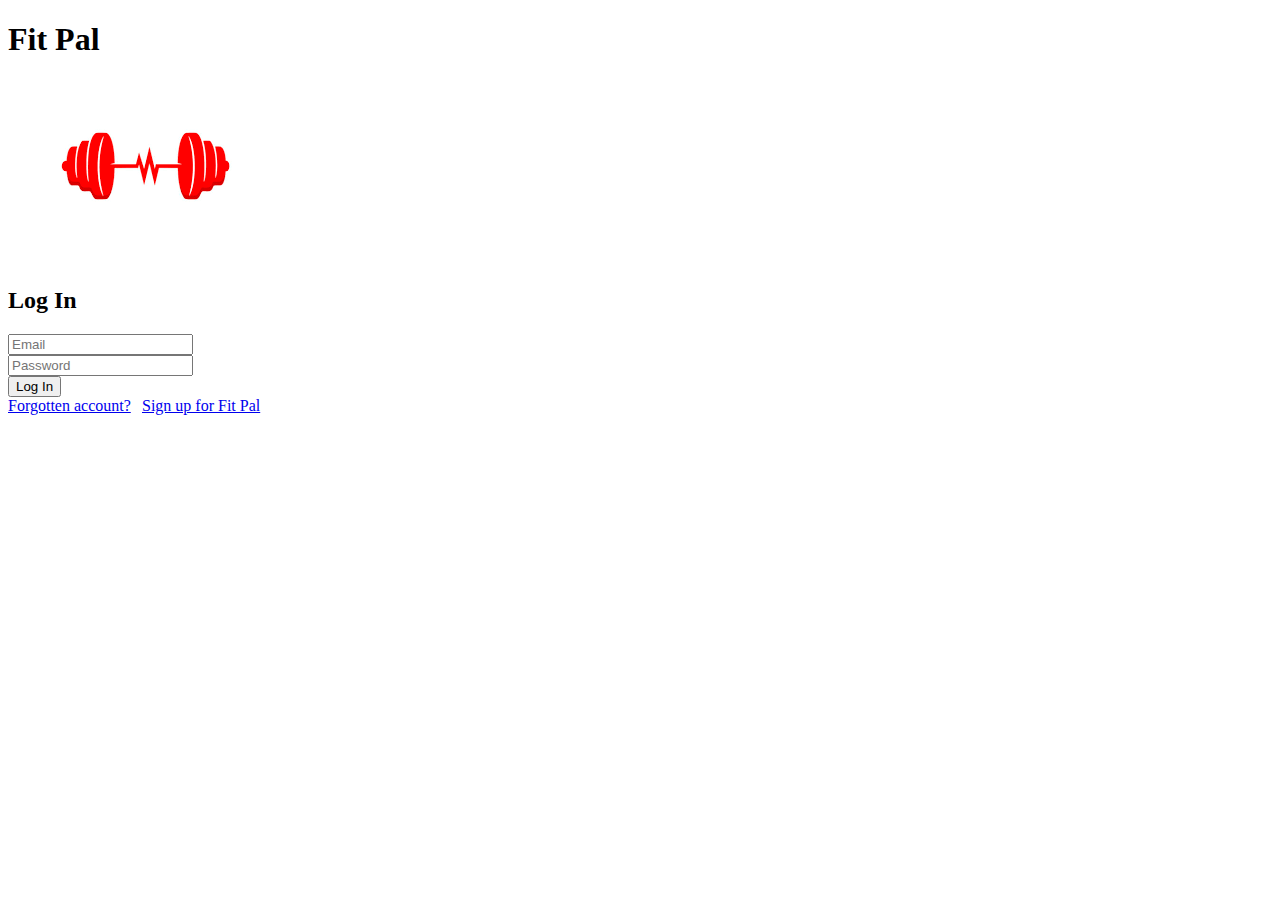
==== fitpal.html @ 524ba01c "Add files via upload" ====
<!DOCTYPE html>
<html lang="en">
<head>
    <meta charset="UTF-8">
    <meta name="viewport" content="width=device-width, initial-scale=1.0">
    <title>Fit Pal</title>
    <link rel="stylesheet" href="styles.css">
</head>
<body>
    <div class="Name"><h1>Fit Pal</h1>
    <div class="container">
        <div class="logo">
            <img src="[data-uri]" alt="Logo">
        </div>
        <div class="login-form">
            <h2>Log In</h2>
            <form>
                <div class="account">
                    <input type="email" id="email" name="email" placeholder="Email" required/>
                </div>
                <div class="account">

                    <input type="password" id="password" name="password" placeholder="Password"  required>
                </div>
                <button type="submit">Log In</button>
            </form>
            <div class="links">
                <a href="#">Forgotten account?</a> <span style="color: rgb(255, 255, 255)">|</span> <a href="#">Sign up for Fit Pal</a>
            </div>
        </div>
    </div>
</div>
</body>
</html>
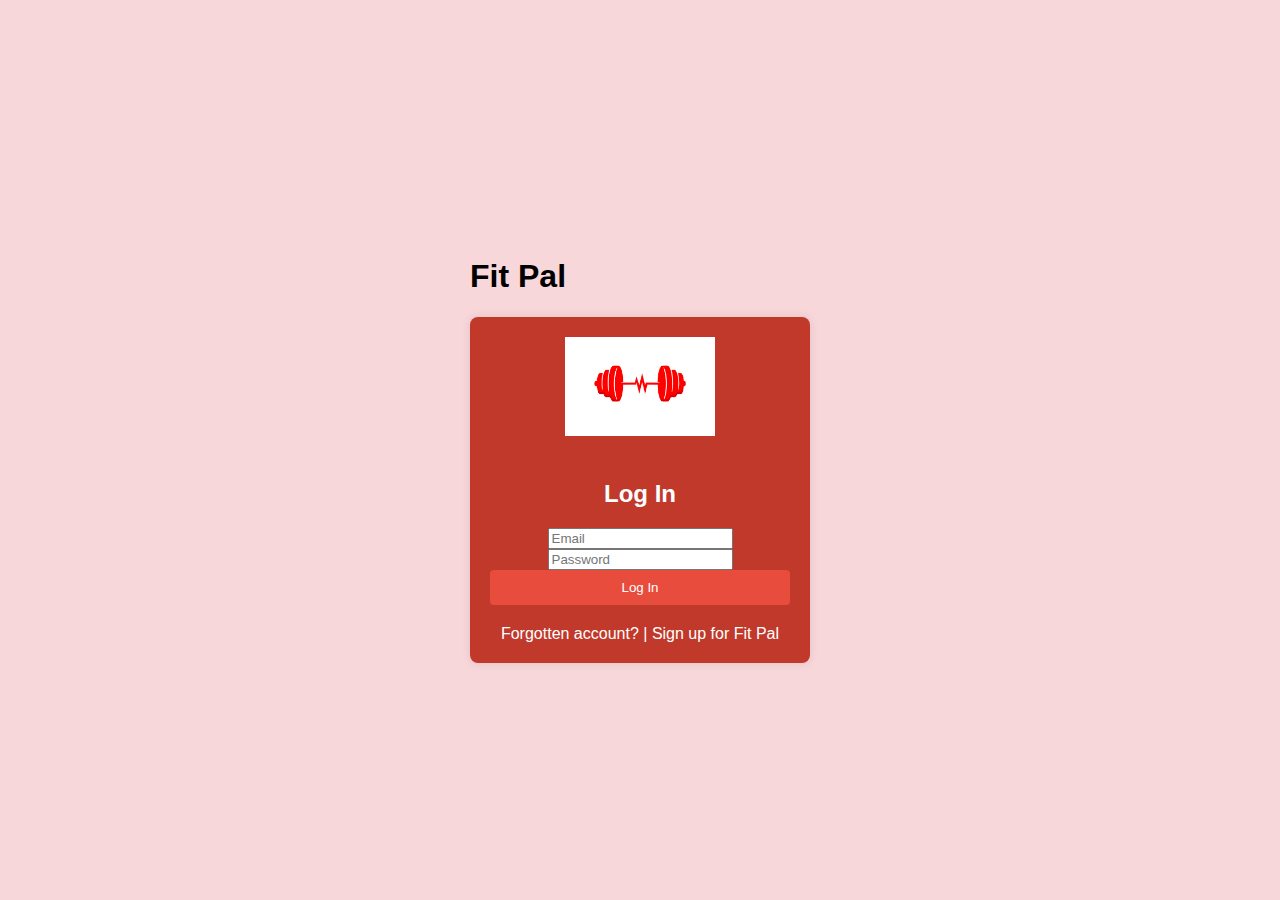
==== commit 5b195a30: "Update fitpal.html" ====
--- a/fitpal.html
+++ b/fitpal.html
@@ -4,7 +4,7 @@
     <meta charset="UTF-8">
     <meta name="viewport" content="width=device-width, initial-scale=1.0">
     <title>Fit Pal</title>
-    <link rel="stylesheet" href="styles.css">
+    <link rel="stylesheet" href="style.css">
 </head>
 <body>
     <div class="Name"><h1>Fit Pal</h1>
--- a/style.css
+++ b/style.css
@@ -0,0 +1,72 @@
+body {
+    background-color: #f8d7da;
+    font-family: Arial, sans-serif;
+    display: flex;
+    justify-content: center;
+    align-items: center;
+    height: 100vh;
+    margin: 0;
+}
+
+.container {
+    background-color: #c0392b;
+    border-radius: 8px;
+    box-shadow: 0 0 10px rgba(0, 0, 0, 0.1);
+    padding: 20px;
+    width: 300px;
+    text-align: center;
+}
+
+.logo img {
+    width: 150px;
+    margin-bottom: 20px;
+}
+
+.login-form h2 {
+    color: #fff;
+    margin-bottom: 20px;
+}
+
+.input-group {
+    margin-bottom: 15px;
+}
+
+.input-group label {
+    color: #fff;
+    display: block;
+    margin-bottom: 5px;
+}
+
+.input-group input {
+    width: 100%;
+    padding: 10px;
+    border: none;
+    border-radius: 4px;
+}
+
+button {
+    width: 100%;
+    padding: 10px;
+    background-color: #e74c3c;
+    color: #fff;
+    border: none;
+    border-radius: 4px;
+    cursor: pointer;
+}
+
+button:hover {
+    background-color: #c0392b;
+}
+
+.links {
+    margin-top: 20px;
+}
+
+.links a {
+    color: #fff;
+    text-decoration: none;
+}
+
+.links a:hover {
+    text-decoration: underline;
+}
